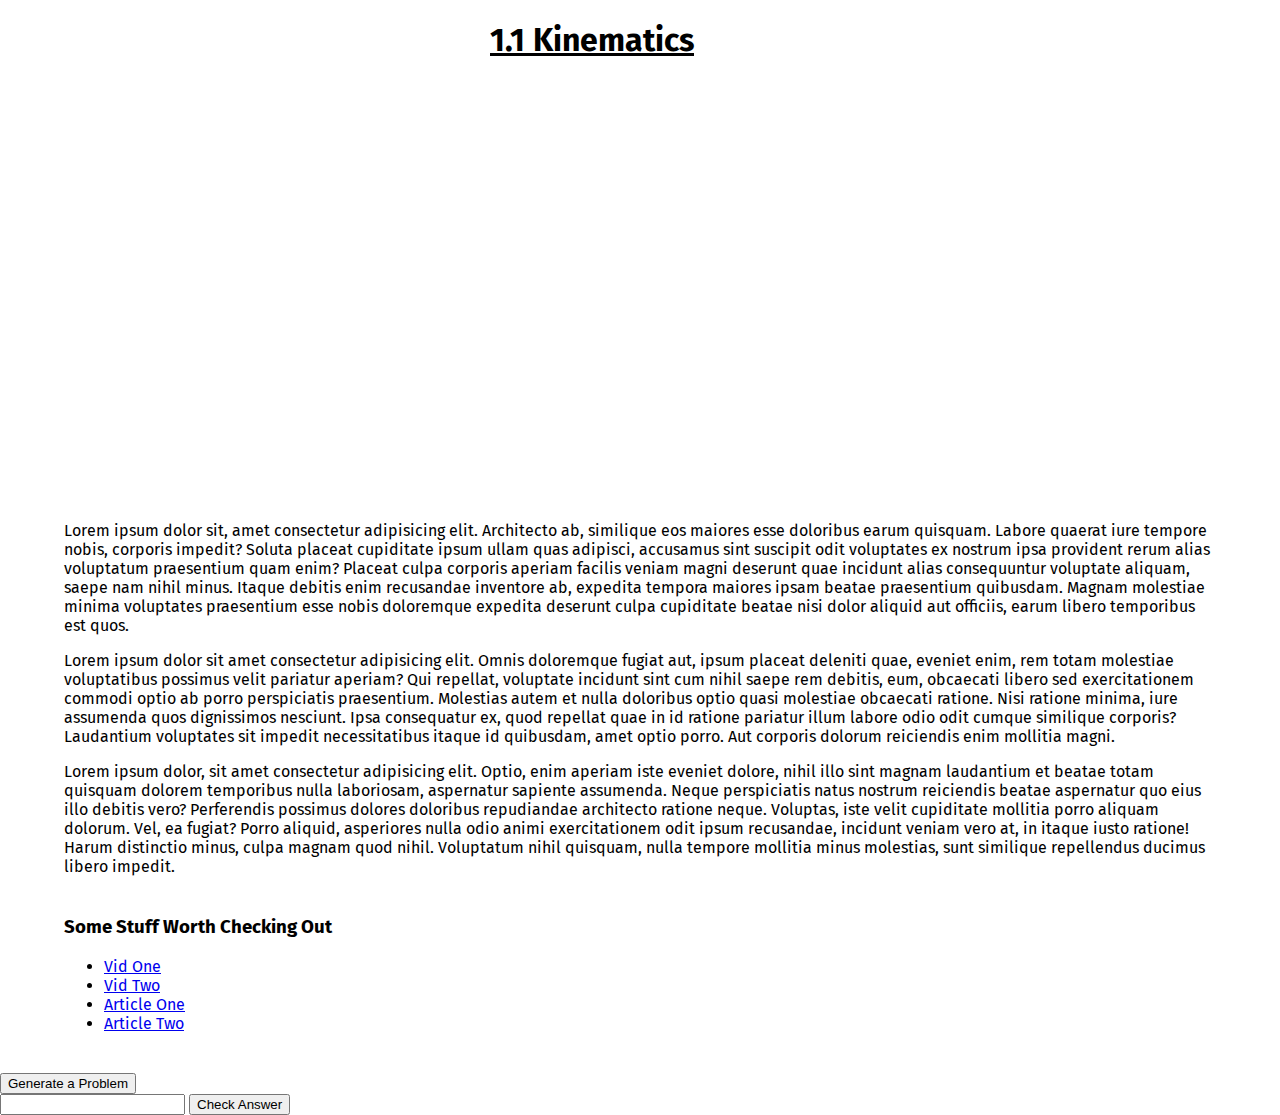
==== template.html @ 55ae63d8 "''" ====
<!DOCTYPE html>
<html lang="en">
<head>
    <meta charset="UTF-8">
    <meta name="viewport" content="width=device-width, initial-scale=1.0">
    <meta http-equiv="X-UA-Compatible" content="ie=edge">
    <link href="https://fonts.googleapis.com/css?family=Fira+Sans" rel="stylesheet">
    <link rel="stylesheet" href="templateStyle.css">
    <title>Template || Be4 Uni</title>
</head>
<body>
    <header>

    </header>

    <main>
        <div class="Title"><h1>1.1 Kinematics</h1></div>
        <div class="video"><iframe width="700" height="400" src="https://www.youtube.com/embed/zkIrJEhHZzo" frameborder="0" allow="accelerometer; autoplay; encrypted-media; gyroscope; picture-in-picture" allowfullscreen></iframe></div>
        <div class="textContent">
            <p>Lorem ipsum dolor sit, amet consectetur adipisicing elit. Architecto ab, similique eos maiores esse doloribus earum quisquam. Labore quaerat iure tempore nobis, corporis impedit? Soluta placeat cupiditate ipsum ullam quas adipisci, accusamus sint suscipit odit voluptates ex nostrum ipsa provident rerum alias voluptatum praesentium quam enim? Placeat culpa corporis aperiam facilis veniam magni deserunt quae incidunt alias consequuntur voluptate aliquam, saepe nam nihil minus. Itaque debitis enim recusandae inventore ab, expedita tempora maiores ipsam beatae praesentium quibusdam. Magnam molestiae minima voluptates praesentium esse nobis doloremque expedita deserunt culpa cupiditate beatae nisi dolor aliquid aut officiis, earum libero temporibus est quos.</p>
            <p>Lorem ipsum dolor sit amet consectetur adipisicing elit. Omnis doloremque fugiat aut, ipsum placeat deleniti quae, eveniet enim, rem totam molestiae voluptatibus possimus velit pariatur aperiam? Qui repellat, voluptate incidunt sint cum nihil saepe rem debitis, eum, obcaecati libero sed exercitationem commodi optio ab porro perspiciatis praesentium. Molestias autem et nulla doloribus optio quasi molestiae obcaecati ratione. Nisi ratione minima, iure assumenda quos dignissimos nesciunt. Ipsa consequatur ex, quod repellat quae in id ratione pariatur illum labore odio odit cumque similique corporis? Laudantium voluptates sit impedit necessitatibus itaque id quibusdam, amet optio porro. Aut corporis dolorum reiciendis enim mollitia magni.</p>
            <p>Lorem ipsum dolor, sit amet consectetur adipisicing elit. Optio, enim aperiam iste eveniet dolore, nihil illo sint magnam laudantium et beatae totam quisquam dolorem temporibus nulla laboriosam, aspernatur sapiente assumenda. Neque perspiciatis natus nostrum reiciendis beatae aspernatur quo eius illo debitis vero? Perferendis possimus dolores doloribus repudiandae architecto ratione neque. Voluptas, iste velit cupiditate mollitia porro aliquam dolorum. Vel, ea fugiat? Porro aliquid, asperiores nulla odio animi exercitationem odit ipsum recusandae, incidunt veniam vero at, in itaque iusto ratione! Harum distinctio minus, culpa magnam quod nihil. Voluptatum nihil quisquam, nulla tempore mollitia minus molestias, sunt similique repellendus ducimus libero impedit.</p>
        </div>
        <div class="extraResources">
            <h3>Some Stuff Worth Checking Out</h3>
            <ul>
                <li><a href="#">Vid One</a></li>
                <li><a href="#">Vid Two</a></li>
                <li><a href="#">Article One</a></li>
                <li><a href="#">Article Two</a></li>
            </ul>
        </div>
        <button onclick="generateProblem()">Generate a Problem</button>
        <div class="problems">
            
        </div>
        <input type="text" class='answerBox'>
        <button onclick="checkAnswer()">Check Answer</button>
        
    </main>

    <footer>

    </footer>
    <script src="template.js"></script>
</body>
</html>
---- templateStyle.css ----
body{
    margin:0;
    padding: 0;
    font-family: 'Fira Sans', sans-serif;
    /* background-image: url('bgImage.jpg');
    background-repeat:no-repeat;
    background-size: cover; */

}

.Title{
    width:300px;
    margin:0 auto;
    text-decoration: underline;
}
iframe{
    display:block;
    margin:0 auto;
}
main{
    width:100%;
}
.textContent{
    width:90%;
    margin:40px auto;
}
.extraResources{
    width:90%;
    margin:40px auto;
}
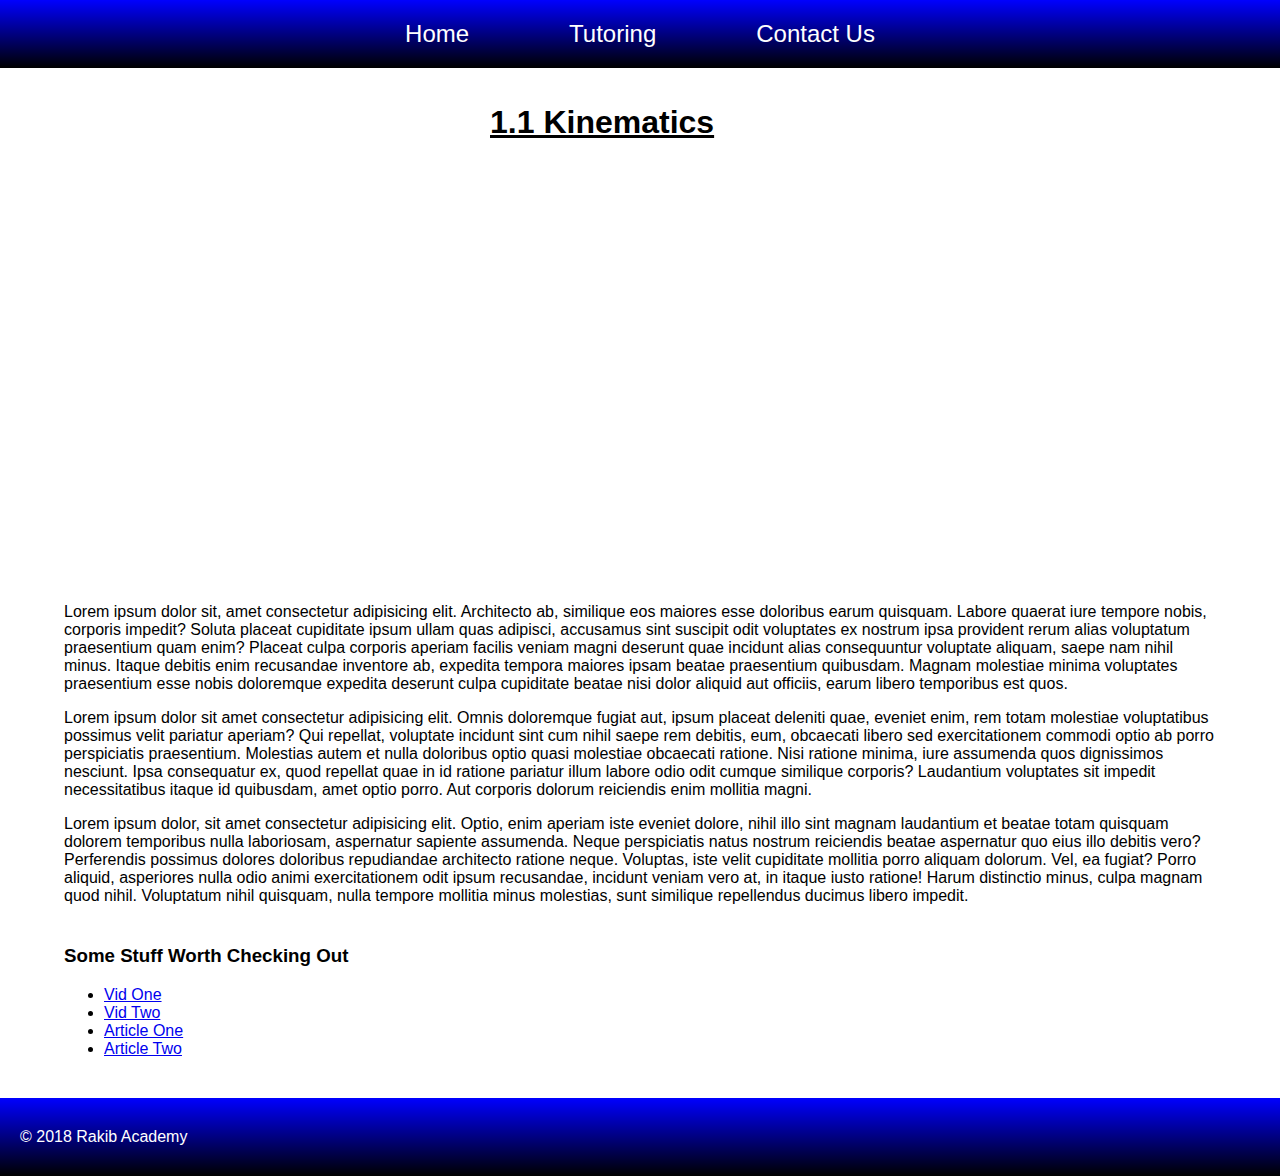
==== commit a77a2938: "''" ====
--- a/template.html
+++ b/template.html
@@ -10,7 +10,13 @@
 </head>
 <body>
     <header>
-
+        <nav>
+            <ul class="navLinks">
+                <li><a href="#">Home</a></li>
+                <li><a href="template.html">Tutoring</a></li>
+                <li><a href="#">Contact Us</a></li>
+            </ul>
+        </nav>
     </header>
 
     <main>
@@ -30,17 +36,19 @@
                 <li><a href="#">Article Two</a></li>
             </ul>
         </div>
-        <button onclick="generateProblem()">Generate a Problem</button>
+        <!-- <button onclick="generateProblem()">Generate a Problem</button>
         <div class="problems">
             
         </div>
         <input type="text" class='answerBox'>
         <button onclick="checkAnswer()">Check Answer</button>
-        
+         -->
     </main>
 
     <footer>
-
+        <div class="footerContent">
+            <p>	&copy; 2018 Rakib Academy</p>
+        </div>
     </footer>
     <script src="template.js"></script>
 </body>
--- a/templateStyle.css
+++ b/templateStyle.css
@@ -1,13 +1,46 @@
 body{
     margin:0;
     padding: 0;
-    font-family: 'Fira Sans', sans-serif;
+    font-family: Arial, Helvetica, sans-serif;
     /* background-image: url('bgImage.jpg');
     background-repeat:no-repeat;
     background-size: cover; */
-
+}
+nav{
+    /* position: fixed;
+    top: 0; */
+    background: linear-gradient(blue,black);
+    width:100%;
+    height:fit-content;
+    margin-bottom: 15px;
+}
+.navLinks{
+    padding:0;
+    margin:0;
+    list-style:none;
+    height: fit-content;
+    width:fit-content;
+    overflow: hidden;
+    padding:5px 0;
+    margin:0 auto;
+}
+.navLinks>li{
+    float: left;
+    margin:0 50px;
+    /* background-color:red; */
+    padding:15px 0;
 }
 
+.navLinks>li>a{
+    text-decoration: none;
+    font-size: 1.5em;
+    color:white;
+}
+.navLinks>li>a:hover{
+    color:blue;
+    background:white;
+    padding:15px 5px;
+}
 .Title{
     width:300px;
     margin:0 auto;
@@ -27,4 +60,26 @@
 .extraResources{
     width:90%;
     margin:40px auto;
-}+}
+
+footer{
+    width:100%;
+    /* position: absolute;
+    left: 0;
+    bottom:0;  */
+    background: linear-gradient(blue,black);
+    padding:30px 0;
+}
+.footerContent p{
+    color:white;
+    margin:auto 20px;
+}
+body {
+    display: flex;
+    min-height: 100vh;
+    flex-direction: column;
+  }
+  
+main{
+    flex: 1;
+  }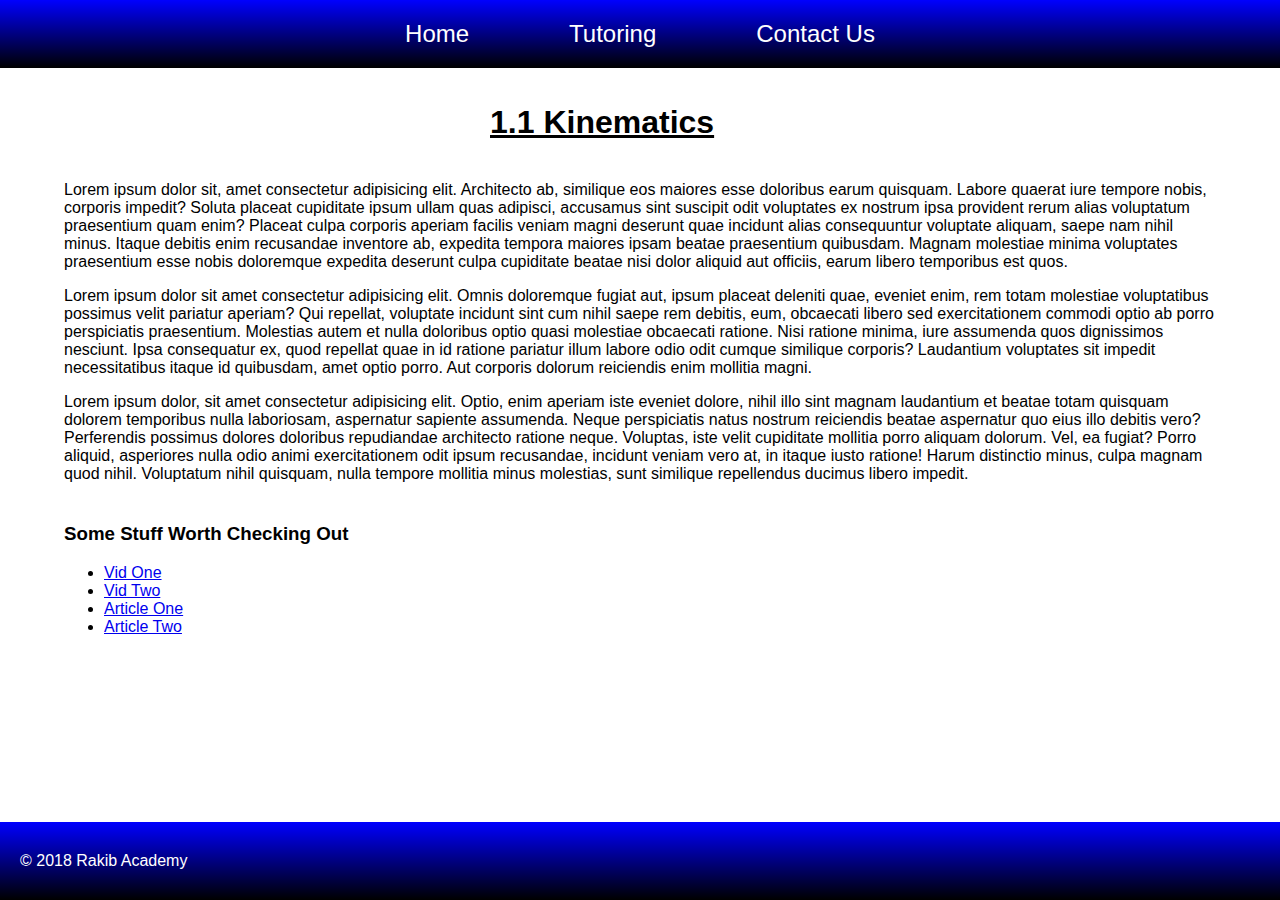
==== commit ccedb137: "d" ====
--- a/template.html
+++ b/template.html
@@ -21,7 +21,7 @@
 
     <main>
         <div class="Title"><h1>1.1 Kinematics</h1></div>
-        <div class="video"><iframe width="700" height="400" src="https://www.youtube.com/embed/zkIrJEhHZzo" frameborder="0" allow="accelerometer; autoplay; encrypted-media; gyroscope; picture-in-picture" allowfullscreen></iframe></div>
+        <!-- <div class="video"><iframe width="700" height="400" src="https://www.youtube.com/embed/zkIrJEhHZzo" frameborder="0" allow="accelerometer; autoplay; encrypted-media; gyroscope; picture-in-picture" allowfullscreen></iframe></div> -->
         <div class="textContent">
             <p>Lorem ipsum dolor sit, amet consectetur adipisicing elit. Architecto ab, similique eos maiores esse doloribus earum quisquam. Labore quaerat iure tempore nobis, corporis impedit? Soluta placeat cupiditate ipsum ullam quas adipisci, accusamus sint suscipit odit voluptates ex nostrum ipsa provident rerum alias voluptatum praesentium quam enim? Placeat culpa corporis aperiam facilis veniam magni deserunt quae incidunt alias consequuntur voluptate aliquam, saepe nam nihil minus. Itaque debitis enim recusandae inventore ab, expedita tempora maiores ipsam beatae praesentium quibusdam. Magnam molestiae minima voluptates praesentium esse nobis doloremque expedita deserunt culpa cupiditate beatae nisi dolor aliquid aut officiis, earum libero temporibus est quos.</p>
             <p>Lorem ipsum dolor sit amet consectetur adipisicing elit. Omnis doloremque fugiat aut, ipsum placeat deleniti quae, eveniet enim, rem totam molestiae voluptatibus possimus velit pariatur aperiam? Qui repellat, voluptate incidunt sint cum nihil saepe rem debitis, eum, obcaecati libero sed exercitationem commodi optio ab porro perspiciatis praesentium. Molestias autem et nulla doloribus optio quasi molestiae obcaecati ratione. Nisi ratione minima, iure assumenda quos dignissimos nesciunt. Ipsa consequatur ex, quod repellat quae in id ratione pariatur illum labore odio odit cumque similique corporis? Laudantium voluptates sit impedit necessitatibus itaque id quibusdam, amet optio porro. Aut corporis dolorum reiciendis enim mollitia magni.</p>
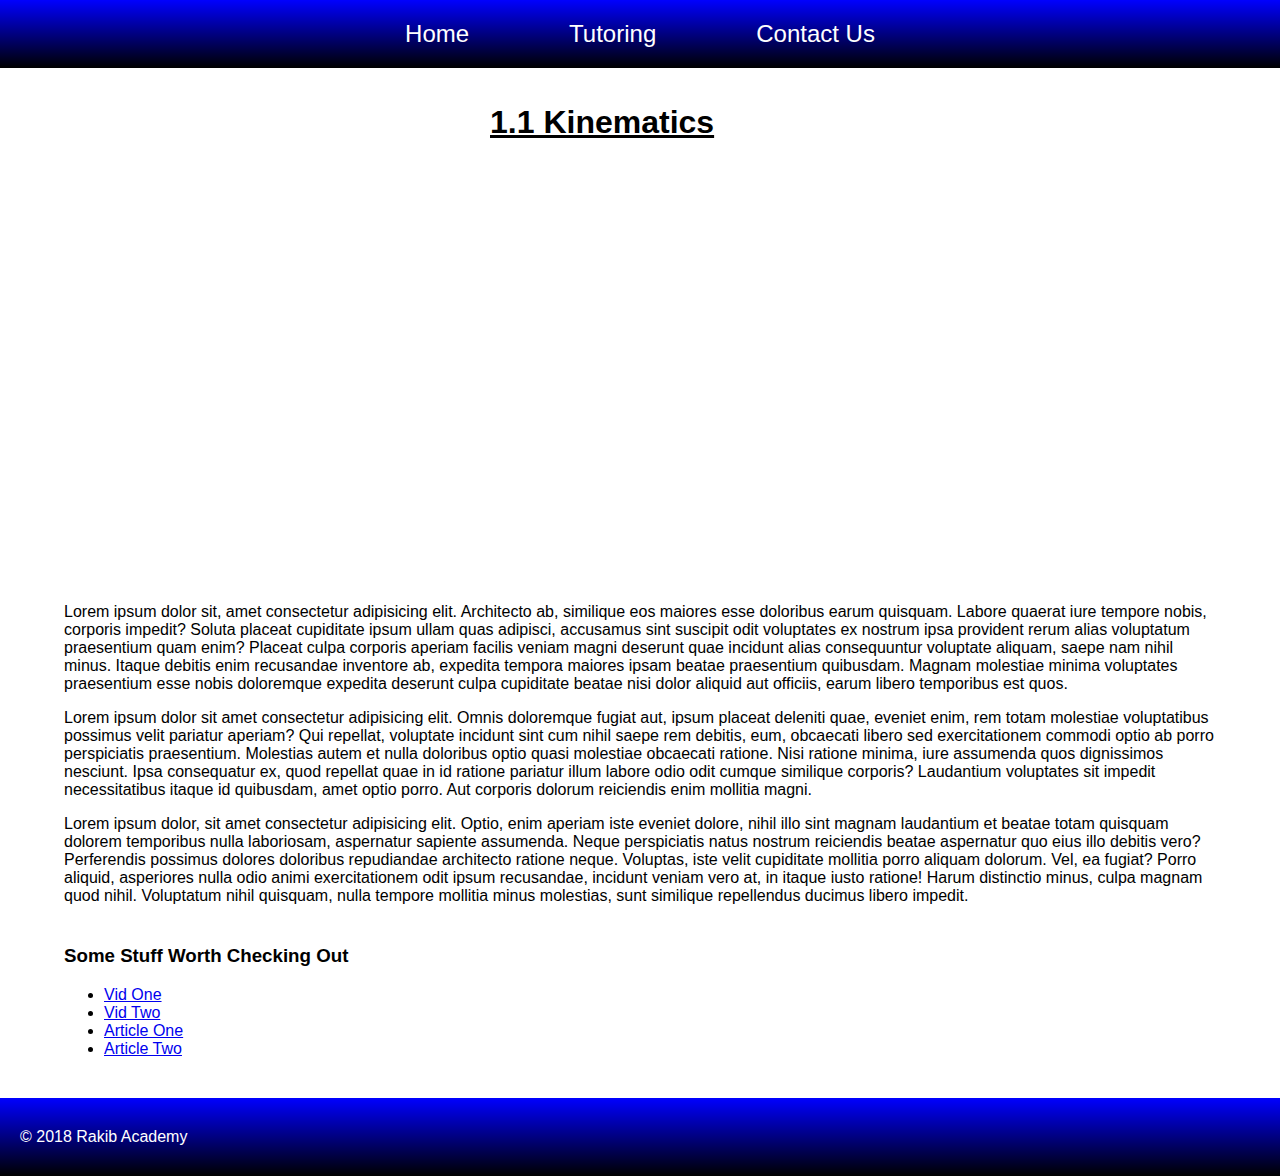
==== commit 68b9e6d7: "made vid visible again" ====
--- a/template.html
+++ b/template.html
@@ -21,7 +21,7 @@
 
     <main>
         <div class="Title"><h1>1.1 Kinematics</h1></div>
-        <!-- <div class="video"><iframe width="700" height="400" src="https://www.youtube.com/embed/zkIrJEhHZzo" frameborder="0" allow="accelerometer; autoplay; encrypted-media; gyroscope; picture-in-picture" allowfullscreen></iframe></div> -->
+        <div class="video"><iframe width="700" height="400" src="https://www.youtube.com/embed/zkIrJEhHZzo" frameborder="0" allow="accelerometer; autoplay; encrypted-media; gyroscope; picture-in-picture" allowfullscreen></iframe></div>
         <div class="textContent">
             <p>Lorem ipsum dolor sit, amet consectetur adipisicing elit. Architecto ab, similique eos maiores esse doloribus earum quisquam. Labore quaerat iure tempore nobis, corporis impedit? Soluta placeat cupiditate ipsum ullam quas adipisci, accusamus sint suscipit odit voluptates ex nostrum ipsa provident rerum alias voluptatum praesentium quam enim? Placeat culpa corporis aperiam facilis veniam magni deserunt quae incidunt alias consequuntur voluptate aliquam, saepe nam nihil minus. Itaque debitis enim recusandae inventore ab, expedita tempora maiores ipsam beatae praesentium quibusdam. Magnam molestiae minima voluptates praesentium esse nobis doloremque expedita deserunt culpa cupiditate beatae nisi dolor aliquid aut officiis, earum libero temporibus est quos.</p>
             <p>Lorem ipsum dolor sit amet consectetur adipisicing elit. Omnis doloremque fugiat aut, ipsum placeat deleniti quae, eveniet enim, rem totam molestiae voluptatibus possimus velit pariatur aperiam? Qui repellat, voluptate incidunt sint cum nihil saepe rem debitis, eum, obcaecati libero sed exercitationem commodi optio ab porro perspiciatis praesentium. Molestias autem et nulla doloribus optio quasi molestiae obcaecati ratione. Nisi ratione minima, iure assumenda quos dignissimos nesciunt. Ipsa consequatur ex, quod repellat quae in id ratione pariatur illum labore odio odit cumque similique corporis? Laudantium voluptates sit impedit necessitatibus itaque id quibusdam, amet optio porro. Aut corporis dolorum reiciendis enim mollitia magni.</p>
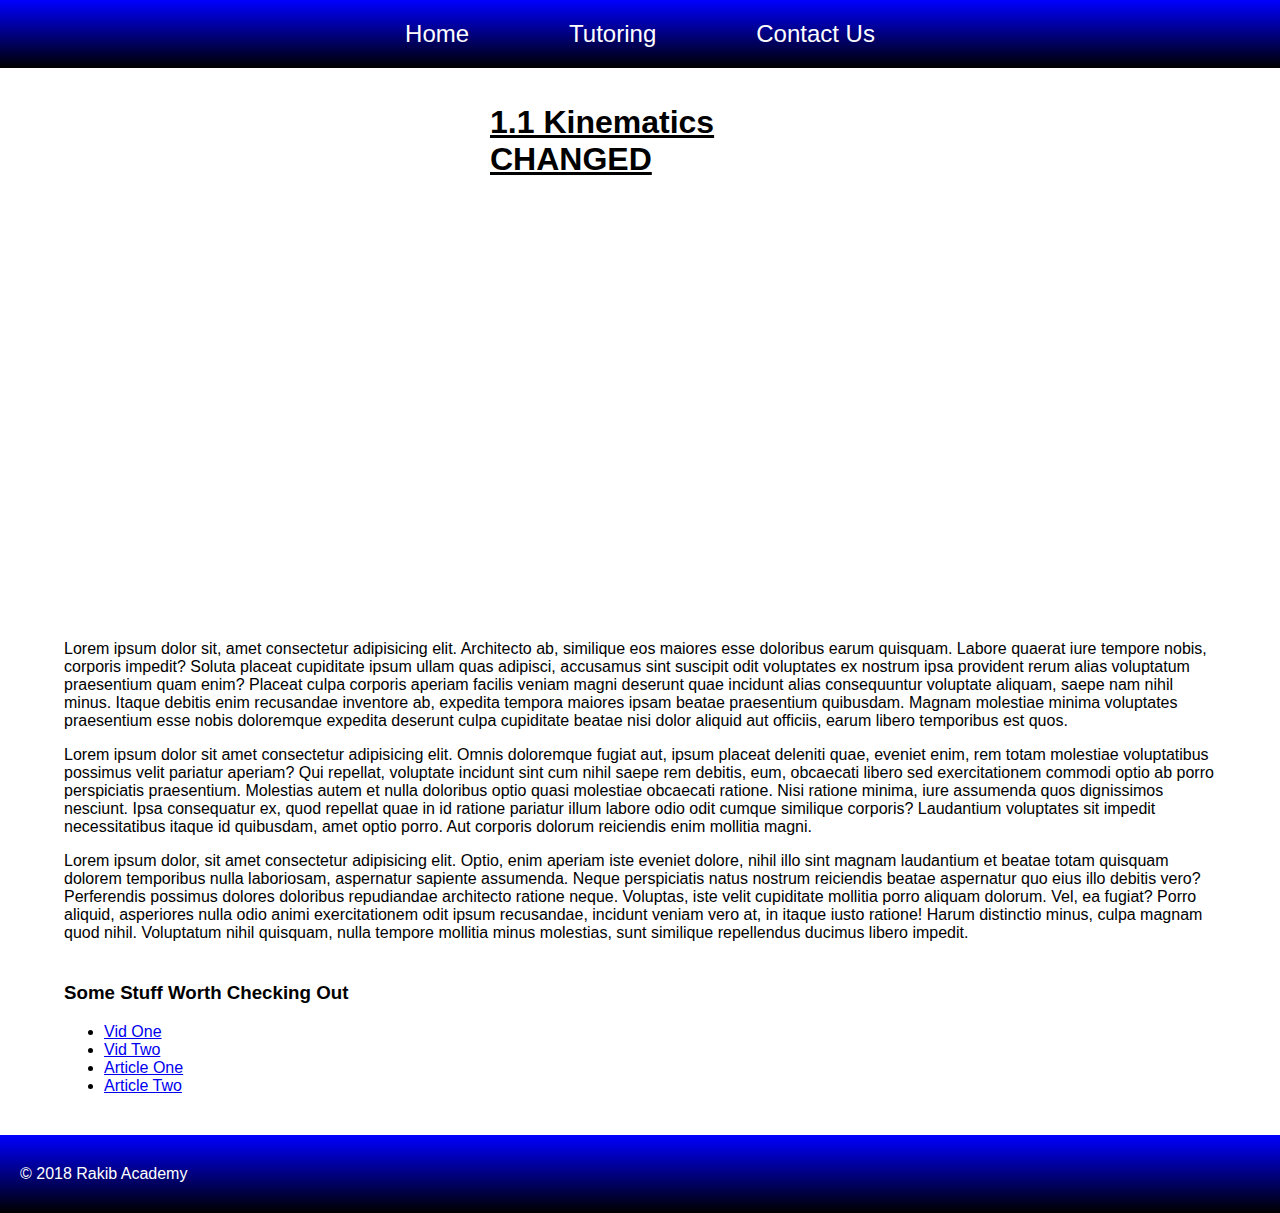
==== commit 2d2acb58: "f" ====
--- a/template.html
+++ b/template.html
@@ -20,7 +20,7 @@
     </header>
 
     <main>
-        <div class="Title"><h1>1.1 Kinematics</h1></div>
+        <div class="Title"><h1>1.1 Kinematics CHANGED</h1></div>
         <div class="video"><iframe width="700" height="400" src="https://www.youtube.com/embed/zkIrJEhHZzo" frameborder="0" allow="accelerometer; autoplay; encrypted-media; gyroscope; picture-in-picture" allowfullscreen></iframe></div>
         <div class="textContent">
             <p>Lorem ipsum dolor sit, amet consectetur adipisicing elit. Architecto ab, similique eos maiores esse doloribus earum quisquam. Labore quaerat iure tempore nobis, corporis impedit? Soluta placeat cupiditate ipsum ullam quas adipisci, accusamus sint suscipit odit voluptates ex nostrum ipsa provident rerum alias voluptatum praesentium quam enim? Placeat culpa corporis aperiam facilis veniam magni deserunt quae incidunt alias consequuntur voluptate aliquam, saepe nam nihil minus. Itaque debitis enim recusandae inventore ab, expedita tempora maiores ipsam beatae praesentium quibusdam. Magnam molestiae minima voluptates praesentium esse nobis doloremque expedita deserunt culpa cupiditate beatae nisi dolor aliquid aut officiis, earum libero temporibus est quos.</p>
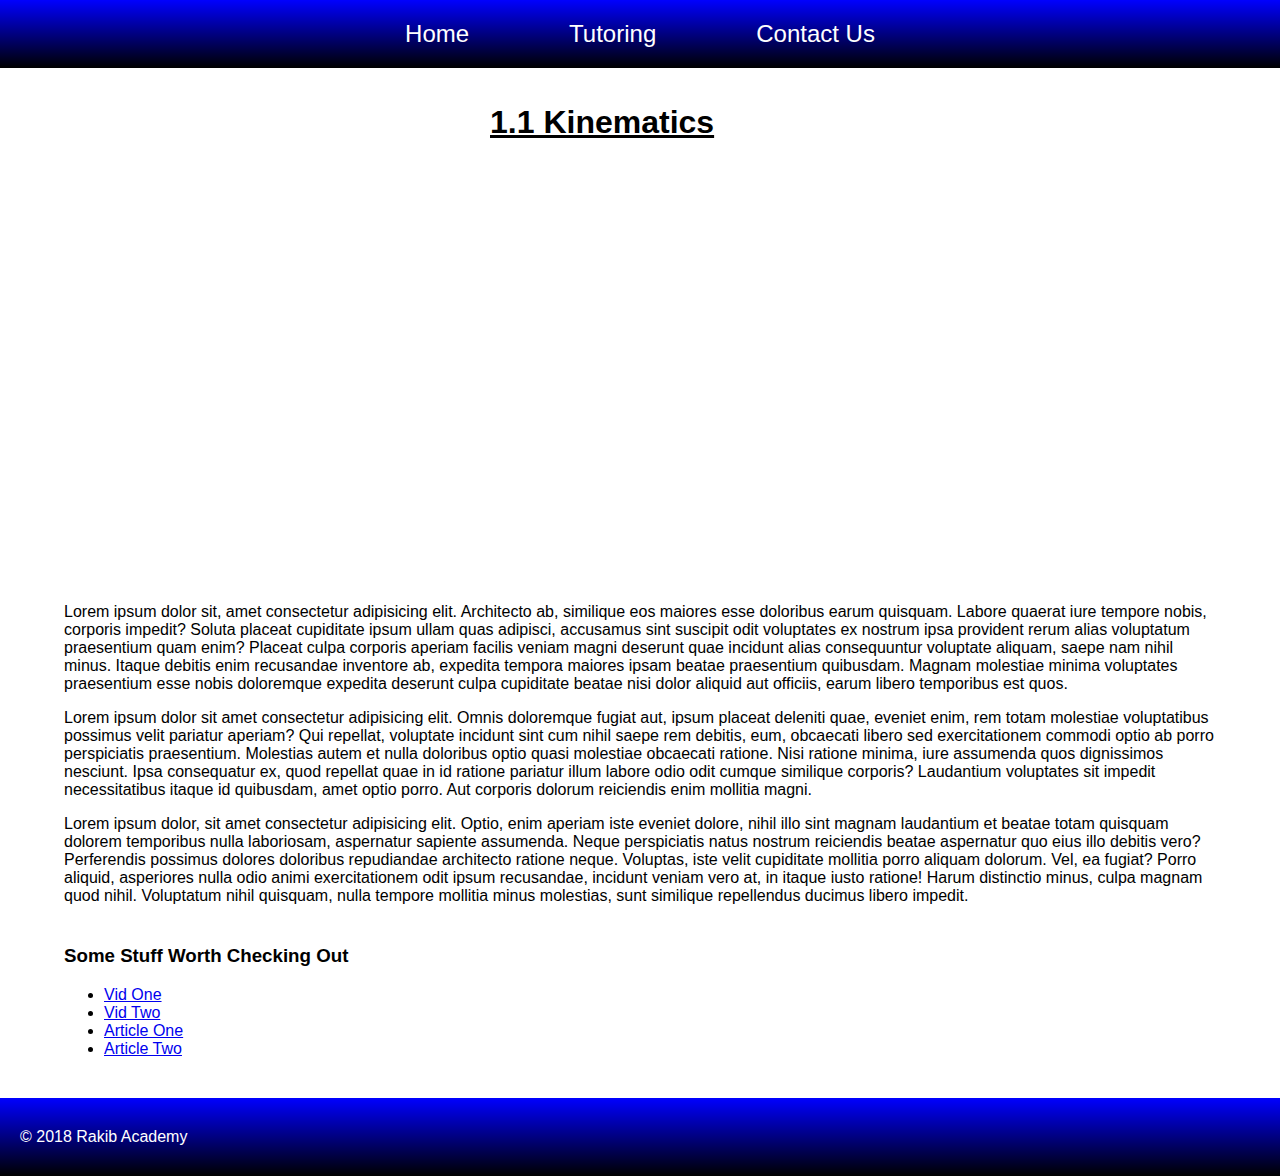
==== commit d03ce42a: "comment" ====
--- a/template.html
+++ b/template.html
@@ -1,55 +1 @@
-<!DOCTYPE html>
-<html lang="en">
-<head>
-    <meta charset="UTF-8">
-    <meta name="viewport" content="width=device-width, initial-scale=1.0">
-    <meta http-equiv="X-UA-Compatible" content="ie=edge">
-    <link href="https://fonts.googleapis.com/css?family=Fira+Sans" rel="stylesheet">
-    <link rel="stylesheet" href="templateStyle.css">
-    <title>Template || Be4 Uni</title>
-</head>
-<body>
-    <header>
-        <nav>
-            <ul class="navLinks">
-                <li><a href="#">Home</a></li>
-                <li><a href="template.html">Tutoring</a></li>
-                <li><a href="#">Contact Us</a></li>
-            </ul>
-        </nav>
-    </header>
-
-    <main>
-        <div class="Title"><h1>1.1 Kinematics CHANGED</h1></div>
-        <div class="video"><iframe width="700" height="400" src="https://www.youtube.com/embed/zkIrJEhHZzo" frameborder="0" allow="accelerometer; autoplay; encrypted-media; gyroscope; picture-in-picture" allowfullscreen></iframe></div>
-        <div class="textContent">
-            <p>Lorem ipsum dolor sit, amet consectetur adipisicing elit. Architecto ab, similique eos maiores esse doloribus earum quisquam. Labore quaerat iure tempore nobis, corporis impedit? Soluta placeat cupiditate ipsum ullam quas adipisci, accusamus sint suscipit odit voluptates ex nostrum ipsa provident rerum alias voluptatum praesentium quam enim? Placeat culpa corporis aperiam facilis veniam magni deserunt quae incidunt alias consequuntur voluptate aliquam, saepe nam nihil minus. Itaque debitis enim recusandae inventore ab, expedita tempora maiores ipsam beatae praesentium quibusdam. Magnam molestiae minima voluptates praesentium esse nobis doloremque expedita deserunt culpa cupiditate beatae nisi dolor aliquid aut officiis, earum libero temporibus est quos.</p>
-            <p>Lorem ipsum dolor sit amet consectetur adipisicing elit. Omnis doloremque fugiat aut, ipsum placeat deleniti quae, eveniet enim, rem totam molestiae voluptatibus possimus velit pariatur aperiam? Qui repellat, voluptate incidunt sint cum nihil saepe rem debitis, eum, obcaecati libero sed exercitationem commodi optio ab porro perspiciatis praesentium. Molestias autem et nulla doloribus optio quasi molestiae obcaecati ratione. Nisi ratione minima, iure assumenda quos dignissimos nesciunt. Ipsa consequatur ex, quod repellat quae in id ratione pariatur illum labore odio odit cumque similique corporis? Laudantium voluptates sit impedit necessitatibus itaque id quibusdam, amet optio porro. Aut corporis dolorum reiciendis enim mollitia magni.</p>
-            <p>Lorem ipsum dolor, sit amet consectetur adipisicing elit. Optio, enim aperiam iste eveniet dolore, nihil illo sint magnam laudantium et beatae totam quisquam dolorem temporibus nulla laboriosam, aspernatur sapiente assumenda. Neque perspiciatis natus nostrum reiciendis beatae aspernatur quo eius illo debitis vero? Perferendis possimus dolores doloribus repudiandae architecto ratione neque. Voluptas, iste velit cupiditate mollitia porro aliquam dolorum. Vel, ea fugiat? Porro aliquid, asperiores nulla odio animi exercitationem odit ipsum recusandae, incidunt veniam vero at, in itaque iusto ratione! Harum distinctio minus, culpa magnam quod nihil. Voluptatum nihil quisquam, nulla tempore mollitia minus molestias, sunt similique repellendus ducimus libero impedit.</p>
-        </div>
-        <div class="extraResources">
-            <h3>Some Stuff Worth Checking Out</h3>
-            <ul>
-                <li><a href="#">Vid One</a></li>
-                <li><a href="#">Vid Two</a></li>
-                <li><a href="#">Article One</a></li>
-                <li><a href="#">Article Two</a></li>
-            </ul>
-        </div>
-        <!-- <button onclick="generateProblem()">Generate a Problem</button>
-        <div class="problems">
-            
-        </div>
-        <input type="text" class='answerBox'>
-        <button onclick="checkAnswer()">Check Answer</button>
-         -->
-    </main>
-
-    <footer>
-        <div class="footerContent">
-            <p>	&copy; 2018 Rakib Academy</p>
-        </div>
-    </footer>
-    <script src="template.js"></script>
-</body>
-</html>+<!DOCTYPE html><html lang="en"><head> <meta charset="UTF-8"> <meta name="viewport" content="width=device-width, initial-scale=1.0"> <meta http-equiv="X-UA-Compatible" content="ie=edge"> <link href="https://fonts.googleapis.com/css?family=Fira+Sans" rel="stylesheet"> <link rel="stylesheet" href="templateStyle.css"> <title>Template || Be4 Uni</title></head><body> <header> <nav> <ul class="navLinks"> <li><a href="index.html">Home</a></li><li><a href="template.html">Tutoring</a></li><li><a href="#">Contact Us</a></li></ul> </nav> </header> <main> <div class="Title"><h1>1.1 Kinematics </h1></div><div class="video"><iframe width="700" height="400" src="https://www.youtube.com/embed/zkIrJEhHZzo" frameborder="0" allow="accelerometer; autoplay; encrypted-media; gyroscope; picture-in-picture" allowfullscreen></iframe></div><div class="textContent"> <p>Lorem ipsum dolor sit, amet consectetur adipisicing elit. Architecto ab, similique eos maiores esse doloribus earum quisquam. Labore quaerat iure tempore nobis, corporis impedit? Soluta placeat cupiditate ipsum ullam quas adipisci, accusamus sint suscipit odit voluptates ex nostrum ipsa provident rerum alias voluptatum praesentium quam enim? Placeat culpa corporis aperiam facilis veniam magni deserunt quae incidunt alias consequuntur voluptate aliquam, saepe nam nihil minus. Itaque debitis enim recusandae inventore ab, expedita tempora maiores ipsam beatae praesentium quibusdam. Magnam molestiae minima voluptates praesentium esse nobis doloremque expedita deserunt culpa cupiditate beatae nisi dolor aliquid aut officiis, earum libero temporibus est quos.</p><p>Lorem ipsum dolor sit amet consectetur adipisicing elit. Omnis doloremque fugiat aut, ipsum placeat deleniti quae, eveniet enim, rem totam molestiae voluptatibus possimus velit pariatur aperiam? Qui repellat, voluptate incidunt sint cum nihil saepe rem debitis, eum, obcaecati libero sed exercitationem commodi optio ab porro perspiciatis praesentium. Molestias autem et nulla doloribus optio quasi molestiae obcaecati ratione. Nisi ratione minima, iure assumenda quos dignissimos nesciunt. Ipsa consequatur ex, quod repellat quae in id ratione pariatur illum labore odio odit cumque similique corporis? Laudantium voluptates sit impedit necessitatibus itaque id quibusdam, amet optio porro. Aut corporis dolorum reiciendis enim mollitia magni.</p><p>Lorem ipsum dolor, sit amet consectetur adipisicing elit. Optio, enim aperiam iste eveniet dolore, nihil illo sint magnam laudantium et beatae totam quisquam dolorem temporibus nulla laboriosam, aspernatur sapiente assumenda. Neque perspiciatis natus nostrum reiciendis beatae aspernatur quo eius illo debitis vero? Perferendis possimus dolores doloribus repudiandae architecto ratione neque. Voluptas, iste velit cupiditate mollitia porro aliquam dolorum. Vel, ea fugiat? Porro aliquid, asperiores nulla odio animi exercitationem odit ipsum recusandae, incidunt veniam vero at, in itaque iusto ratione! Harum distinctio minus, culpa magnam quod nihil. Voluptatum nihil quisquam, nulla tempore mollitia minus molestias, sunt similique repellendus ducimus libero impedit.</p></div><div class="extraResources"> <h3>Some Stuff Worth Checking Out</h3> <ul> <li><a href="#">Vid One</a></li><li><a href="#">Vid Two</a></li><li><a href="#">Article One</a></li><li><a href="#">Article Two</a></li></ul> </div><!-- <button onclick="generateProblem()">Generate a Problem</button> <div class="problems"> </div><input type="text" class='answerBox'> <button onclick="checkAnswer()">Check Answer</button> --> </main> <footer> <div class="footerContent"> <p>&copy; 2018 Rakib Academy</p></div></footer> <script src="template.js"></script></body></html>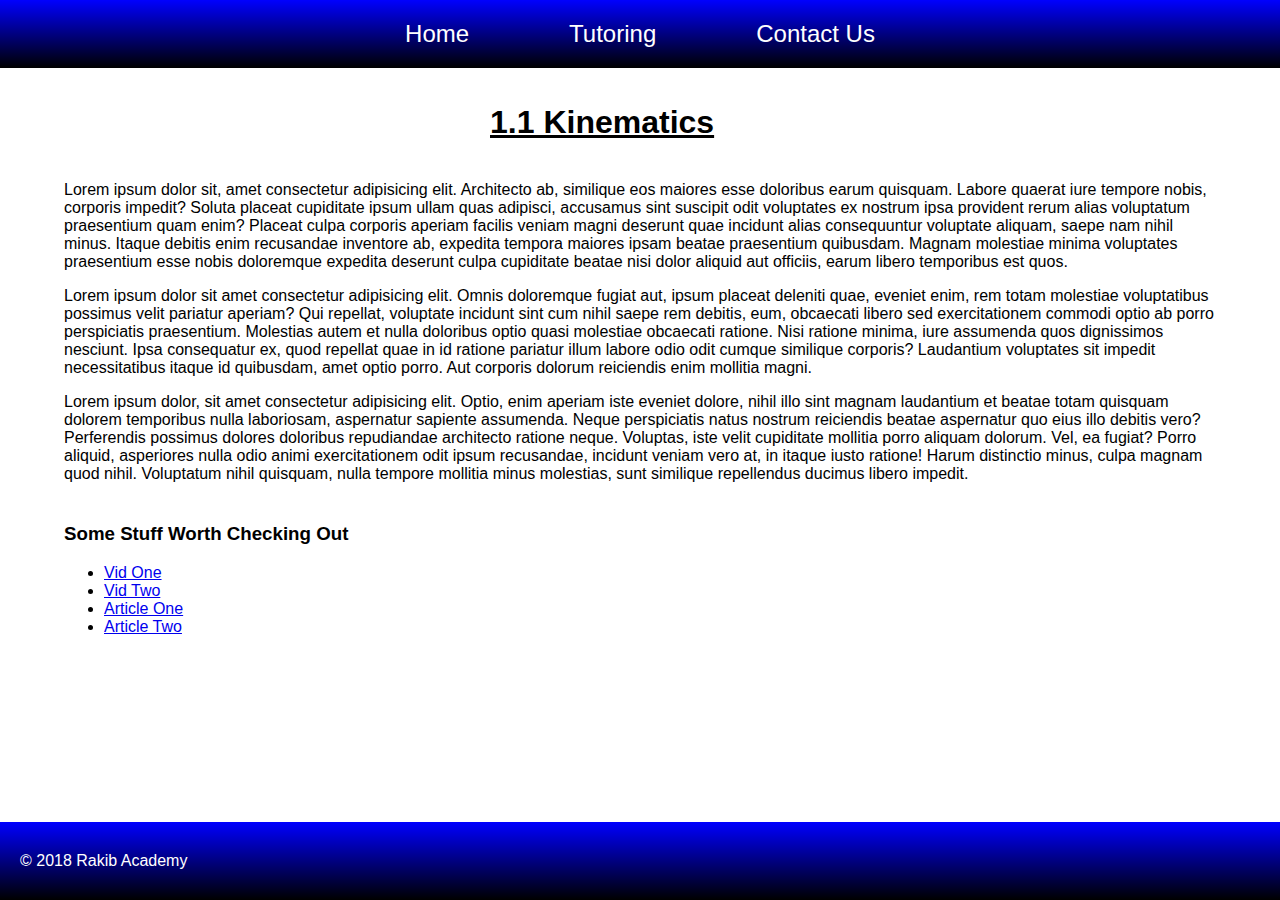
==== commit fd0efcfd: "remove vid" ====
--- a/template.html
+++ b/template.html
@@ -1 +1,53 @@
-<!DOCTYPE html><html lang="en"><head> <meta charset="UTF-8"> <meta name="viewport" content="width=device-width, initial-scale=1.0"> <meta http-equiv="X-UA-Compatible" content="ie=edge"> <link href="https://fonts.googleapis.com/css?family=Fira+Sans" rel="stylesheet"> <link rel="stylesheet" href="templateStyle.css"> <title>Template || Be4 Uni</title></head><body> <header> <nav> <ul class="navLinks"> <li><a href="index.html">Home</a></li><li><a href="template.html">Tutoring</a></li><li><a href="#">Contact Us</a></li></ul> </nav> </header> <main> <div class="Title"><h1>1.1 Kinematics </h1></div><div class="video"><iframe width="700" height="400" src="https://www.youtube.com/embed/zkIrJEhHZzo" frameborder="0" allow="accelerometer; autoplay; encrypted-media; gyroscope; picture-in-picture" allowfullscreen></iframe></div><div class="textContent"> <p>Lorem ipsum dolor sit, amet consectetur adipisicing elit. Architecto ab, similique eos maiores esse doloribus earum quisquam. Labore quaerat iure tempore nobis, corporis impedit? Soluta placeat cupiditate ipsum ullam quas adipisci, accusamus sint suscipit odit voluptates ex nostrum ipsa provident rerum alias voluptatum praesentium quam enim? Placeat culpa corporis aperiam facilis veniam magni deserunt quae incidunt alias consequuntur voluptate aliquam, saepe nam nihil minus. Itaque debitis enim recusandae inventore ab, expedita tempora maiores ipsam beatae praesentium quibusdam. Magnam molestiae minima voluptates praesentium esse nobis doloremque expedita deserunt culpa cupiditate beatae nisi dolor aliquid aut officiis, earum libero temporibus est quos.</p><p>Lorem ipsum dolor sit amet consectetur adipisicing elit. Omnis doloremque fugiat aut, ipsum placeat deleniti quae, eveniet enim, rem totam molestiae voluptatibus possimus velit pariatur aperiam? Qui repellat, voluptate incidunt sint cum nihil saepe rem debitis, eum, obcaecati libero sed exercitationem commodi optio ab porro perspiciatis praesentium. Molestias autem et nulla doloribus optio quasi molestiae obcaecati ratione. Nisi ratione minima, iure assumenda quos dignissimos nesciunt. Ipsa consequatur ex, quod repellat quae in id ratione pariatur illum labore odio odit cumque similique corporis? Laudantium voluptates sit impedit necessitatibus itaque id quibusdam, amet optio porro. Aut corporis dolorum reiciendis enim mollitia magni.</p><p>Lorem ipsum dolor, sit amet consectetur adipisicing elit. Optio, enim aperiam iste eveniet dolore, nihil illo sint magnam laudantium et beatae totam quisquam dolorem temporibus nulla laboriosam, aspernatur sapiente assumenda. Neque perspiciatis natus nostrum reiciendis beatae aspernatur quo eius illo debitis vero? Perferendis possimus dolores doloribus repudiandae architecto ratione neque. Voluptas, iste velit cupiditate mollitia porro aliquam dolorum. Vel, ea fugiat? Porro aliquid, asperiores nulla odio animi exercitationem odit ipsum recusandae, incidunt veniam vero at, in itaque iusto ratione! Harum distinctio minus, culpa magnam quod nihil. Voluptatum nihil quisquam, nulla tempore mollitia minus molestias, sunt similique repellendus ducimus libero impedit.</p></div><div class="extraResources"> <h3>Some Stuff Worth Checking Out</h3> <ul> <li><a href="#">Vid One</a></li><li><a href="#">Vid Two</a></li><li><a href="#">Article One</a></li><li><a href="#">Article Two</a></li></ul> </div><!-- <button onclick="generateProblem()">Generate a Problem</button> <div class="problems"> </div><input type="text" class='answerBox'> <button onclick="checkAnswer()">Check Answer</button> --> </main> <footer> <div class="footerContent"> <p>&copy; 2018 Rakib Academy</p></div></footer> <script src="template.js"></script></body></html>+<!DOCTYPE html>
+<html lang="en">
+
+<head>
+    <meta charset="UTF-8">
+    <meta name="viewport" content="width=device-width, initial-scale=1.0">
+    <meta http-equiv="X-UA-Compatible" content="ie=edge">
+    <link href="https://fonts.googleapis.com/css?family=Fira+Sans" rel="stylesheet">
+    <link rel="stylesheet" href="templateStyle.css">
+    <title>Template || Be4 Uni</title>
+</head>
+
+<body>
+    <header>
+        <nav>
+            <ul class="navLinks">
+                <li><a href="index.html">Home</a></li>
+                <li><a href="template.html">Tutoring</a></li>
+                <li><a href="#">Contact Us</a></li>
+            </ul>
+        </nav>
+    </header>
+    <main>
+        <div class="Title">
+            <h1>1.1 Kinematics </h1></div>
+        <div class="video">
+            <!-- <iframe width="700" height="400" src="https://www.youtube.com/embed/zkIrJEhHZzo" frameborder="0" allow="accelerometer; autoplay; encrypted-media; gyroscope; picture-in-picture" allowfullscreen></iframe> -->
+        </div>
+        <div class="textContent">
+            <p>Lorem ipsum dolor sit, amet consectetur adipisicing elit. Architecto ab, similique eos maiores esse doloribus earum quisquam. Labore quaerat iure tempore nobis, corporis impedit? Soluta placeat cupiditate ipsum ullam quas adipisci, accusamus sint suscipit odit voluptates ex nostrum ipsa provident rerum alias voluptatum praesentium quam enim? Placeat culpa corporis aperiam facilis veniam magni deserunt quae incidunt alias consequuntur voluptate aliquam, saepe nam nihil minus. Itaque debitis enim recusandae inventore ab, expedita tempora maiores ipsam beatae praesentium quibusdam. Magnam molestiae minima voluptates praesentium esse nobis doloremque expedita deserunt culpa cupiditate beatae nisi dolor aliquid aut officiis, earum libero temporibus est quos.</p>
+            <p>Lorem ipsum dolor sit amet consectetur adipisicing elit. Omnis doloremque fugiat aut, ipsum placeat deleniti quae, eveniet enim, rem totam molestiae voluptatibus possimus velit pariatur aperiam? Qui repellat, voluptate incidunt sint cum nihil saepe rem debitis, eum, obcaecati libero sed exercitationem commodi optio ab porro perspiciatis praesentium. Molestias autem et nulla doloribus optio quasi molestiae obcaecati ratione. Nisi ratione minima, iure assumenda quos dignissimos nesciunt. Ipsa consequatur ex, quod repellat quae in id ratione pariatur illum labore odio odit cumque similique corporis? Laudantium voluptates sit impedit necessitatibus itaque id quibusdam, amet optio porro. Aut corporis dolorum reiciendis enim mollitia magni.</p>
+            <p>Lorem ipsum dolor, sit amet consectetur adipisicing elit. Optio, enim aperiam iste eveniet dolore, nihil illo sint magnam laudantium et beatae totam quisquam dolorem temporibus nulla laboriosam, aspernatur sapiente assumenda. Neque perspiciatis natus nostrum reiciendis beatae aspernatur quo eius illo debitis vero? Perferendis possimus dolores doloribus repudiandae architecto ratione neque. Voluptas, iste velit cupiditate mollitia porro aliquam dolorum. Vel, ea fugiat? Porro aliquid, asperiores nulla odio animi exercitationem odit ipsum recusandae, incidunt veniam vero at, in itaque iusto ratione! Harum distinctio minus, culpa magnam quod nihil. Voluptatum nihil quisquam, nulla tempore mollitia minus molestias, sunt similique repellendus ducimus libero impedit.</p>
+        </div>
+        <div class="extraResources">
+            <h3>Some Stuff Worth Checking Out</h3>
+            <ul>
+                <li><a href="#">Vid One</a></li>
+                <li><a href="#">Vid Two</a></li>
+                <li><a href="#">Article One</a></li>
+                <li><a href="#">Article Two</a></li>
+            </ul>
+        </div>
+        <!-- <button onclick="generateProblem()">Generate a Problem</button> <div class="problems"> </div><input type="text" class='answerBox'> <button onclick="checkAnswer()">Check Answer</button> -->
+    </main>
+    <footer>
+        <div class="footerContent">
+            <p>&copy; 2018 Rakib Academy</p>
+        </div>
+    </footer>
+    <script src="template.js"></script>
+</body>
+
+</html>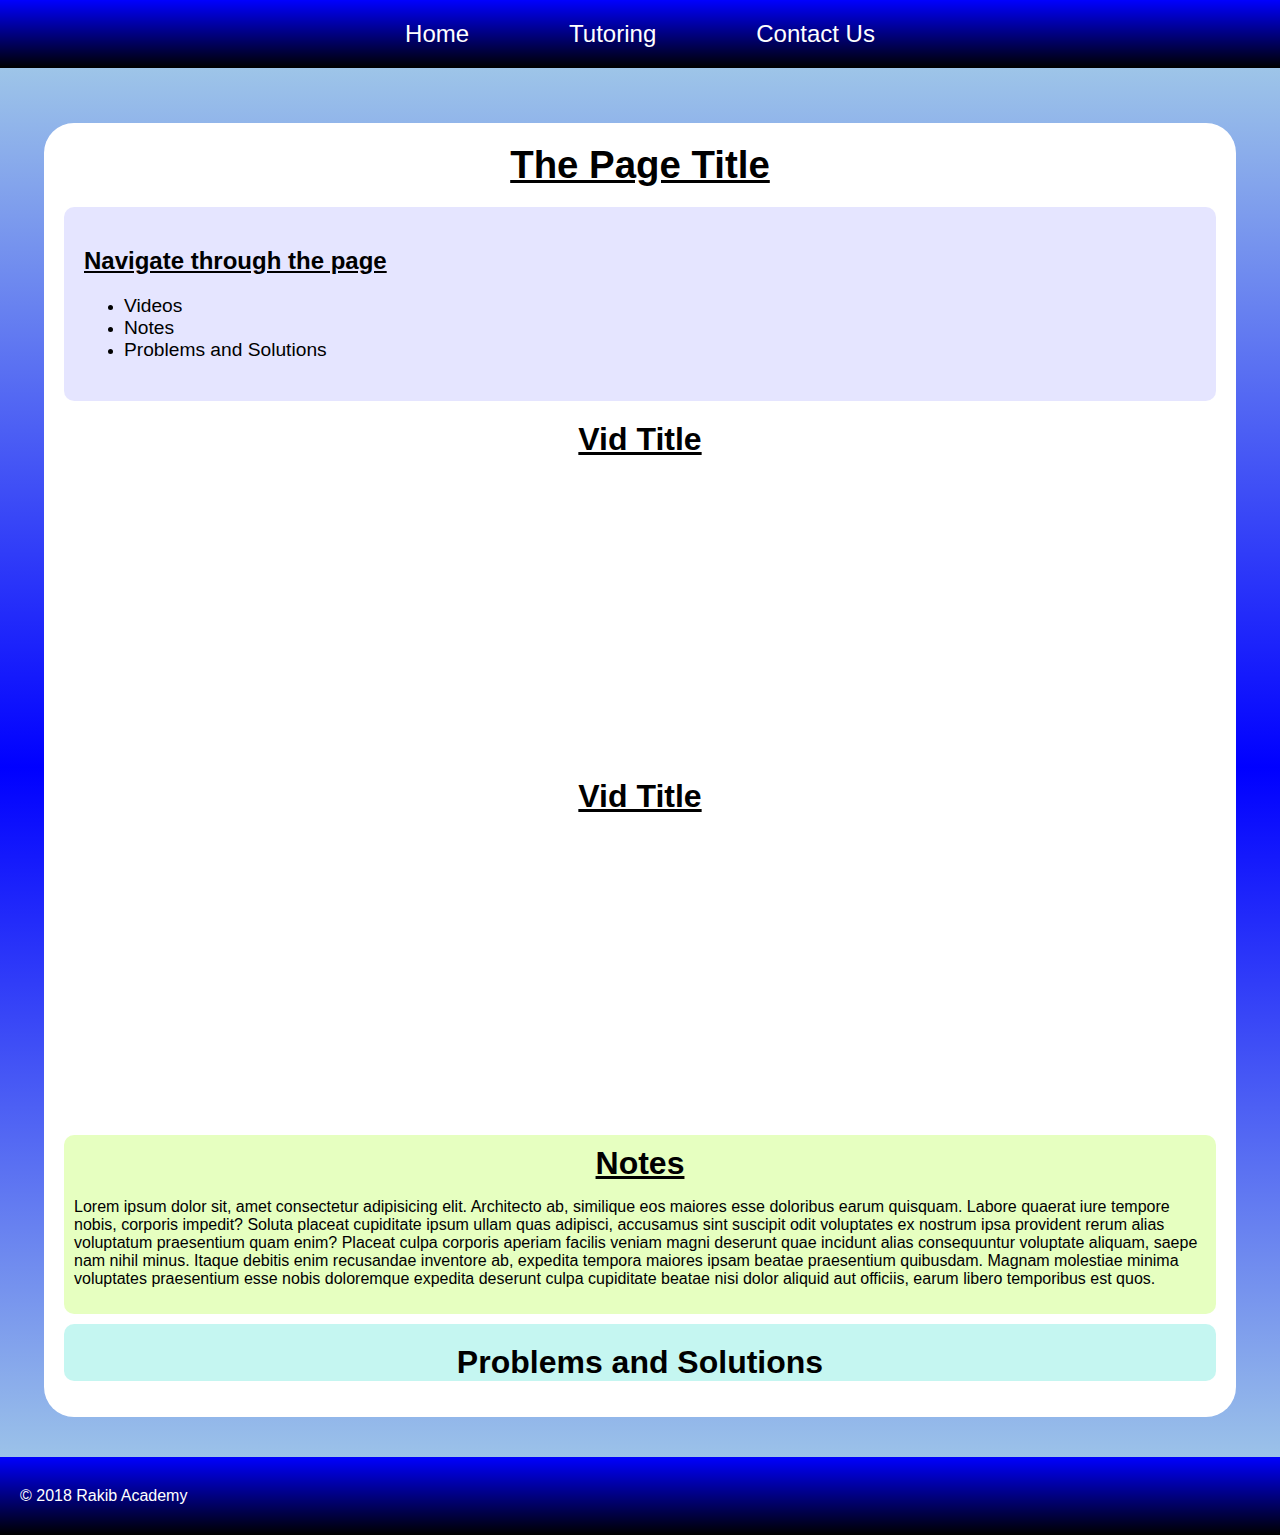
==== commit 87a804a9: "." ====
--- a/template.html
+++ b/template.html
@@ -20,28 +20,63 @@
             </ul>
         </nav>
     </header>
+
     <main>
-        <div class="Title">
-            <h1>1.1 Kinematics </h1></div>
-        <div class="video">
-            <!-- <iframe width="700" height="400" src="https://www.youtube.com/embed/zkIrJEhHZzo" frameborder="0" allow="accelerometer; autoplay; encrypted-media; gyroscope; picture-in-picture" allowfullscreen></iframe> -->
+        <div class="general-title">
+            <h1>The Page Title</h1>
         </div>
-        <div class="textContent">
+        <!-- Videos Notes Questions -->
+        <div class="page-navigation">
+            <h2>Navigate through the page</h2>
+            <ul>
+                <li><a href="#video-section">Videos</a></li>
+                <li><a href="#note-section">Notes</a></li>
+                <li><a href="#problem-section">Problems and Solutions</a></li>
+            </ul>
+        </div>
+        
+        <div class="video-section" id="video-section">     
+            <div class="video">
+                <div class="Title">
+                    <h1>Vid Title </h1>
+                </div>
+                <iframe width="500" height="300" src="https://www.youtube.com/embed/zkIrJEhHZzo" frameborder="0" allow="accelerometer; autoplay; encrypted-media; gyroscope; picture-in-picture" allowfullscreen></iframe>
+            </div>
+
+            <div class="video">
+                    <div class="Title">
+                        <h1>Vid Title </h1>
+                    </div>
+                    <iframe width="500" height="300" src="https://www.youtube.com/embed/zkIrJEhHZzo" frameborder="0" allow="accelerometer; autoplay; encrypted-media; gyroscope; picture-in-picture" allowfullscreen></iframe>
+            </div>
+        </div>
+
+  
+        <div class="note-section" id="note-section">
+            <h1>Notes</h1>
             <p>Lorem ipsum dolor sit, amet consectetur adipisicing elit. Architecto ab, similique eos maiores esse doloribus earum quisquam. Labore quaerat iure tempore nobis, corporis impedit? Soluta placeat cupiditate ipsum ullam quas adipisci, accusamus sint suscipit odit voluptates ex nostrum ipsa provident rerum alias voluptatum praesentium quam enim? Placeat culpa corporis aperiam facilis veniam magni deserunt quae incidunt alias consequuntur voluptate aliquam, saepe nam nihil minus. Itaque debitis enim recusandae inventore ab, expedita tempora maiores ipsam beatae praesentium quibusdam. Magnam molestiae minima voluptates praesentium esse nobis doloremque expedita deserunt culpa cupiditate beatae nisi dolor aliquid aut officiis, earum libero temporibus est quos.</p>
-            <p>Lorem ipsum dolor sit amet consectetur adipisicing elit. Omnis doloremque fugiat aut, ipsum placeat deleniti quae, eveniet enim, rem totam molestiae voluptatibus possimus velit pariatur aperiam? Qui repellat, voluptate incidunt sint cum nihil saepe rem debitis, eum, obcaecati libero sed exercitationem commodi optio ab porro perspiciatis praesentium. Molestias autem et nulla doloribus optio quasi molestiae obcaecati ratione. Nisi ratione minima, iure assumenda quos dignissimos nesciunt. Ipsa consequatur ex, quod repellat quae in id ratione pariatur illum labore odio odit cumque similique corporis? Laudantium voluptates sit impedit necessitatibus itaque id quibusdam, amet optio porro. Aut corporis dolorum reiciendis enim mollitia magni.</p>
-            <p>Lorem ipsum dolor, sit amet consectetur adipisicing elit. Optio, enim aperiam iste eveniet dolore, nihil illo sint magnam laudantium et beatae totam quisquam dolorem temporibus nulla laboriosam, aspernatur sapiente assumenda. Neque perspiciatis natus nostrum reiciendis beatae aspernatur quo eius illo debitis vero? Perferendis possimus dolores doloribus repudiandae architecto ratione neque. Voluptas, iste velit cupiditate mollitia porro aliquam dolorum. Vel, ea fugiat? Porro aliquid, asperiores nulla odio animi exercitationem odit ipsum recusandae, incidunt veniam vero at, in itaque iusto ratione! Harum distinctio minus, culpa magnam quod nihil. Voluptatum nihil quisquam, nulla tempore mollitia minus molestias, sunt similique repellendus ducimus libero impedit.</p>
         </div>
+        
+        <div class="problem-section" id="problem-section">
+            <h1>Problems and Solutions</h1>
+            <div class="problem">
+                <div class="problem-content">
+
+                </div>
+                <div class="solution">
+
+                </div>
+            </div>
+        </div>
+
         <div class="extraResources">
-            <h3>Some Stuff Worth Checking Out</h3>
+            <!-- <h3>Extra Stuff</h3> -->
             <ul>
-                <li><a href="#">Vid One</a></li>
-                <li><a href="#">Vid Two</a></li>
-                <li><a href="#">Article One</a></li>
-                <li><a href="#">Article Two</a></li>
             </ul>
         </div>
         <!-- <button onclick="generateProblem()">Generate a Problem</button> <div class="problems"> </div><input type="text" class='answerBox'> <button onclick="checkAnswer()">Check Answer</button> -->
     </main>
+
     <footer>
         <div class="footerContent">
             <p>&copy; 2018 Rakib Academy</p>
--- a/templateStyle.css
+++ b/templateStyle.css
@@ -2,13 +2,9 @@
     margin:0;
     padding: 0;
     font-family: Arial, Helvetica, sans-serif;
-    /* background-image: url('bgImage.jpg');
-    background-repeat:no-repeat;
-    background-size: cover; */
+    background-image: linear-gradient(lightblue,blue,lightblue);
 }
 nav{
-    /* position: fixed;
-    top: 0; */
     background: linear-gradient(blue,black);
     width:100%;
     height:fit-content;
@@ -27,7 +23,6 @@
 .navLinks>li{
     float: left;
     margin:0 50px;
-    /* background-color:red; */
     padding:15px 0;
 }
 
@@ -41,27 +36,86 @@
     background:white;
     padding:15px 5px;
 }
+
+
+main{
+    width:90%;
+    margin:40px auto;
+    padding:20px;
+    border-radius: 30px;
+    background: white;
+}
+.general-title{
+    font-size:1.2em;
+}
+.general-title h1{
+    margin: 0 auto;
+    text-decoration: underline;
+    width: fit-content;
+}
+.page-navigation{
+    background:rgb(0,0,255,0.1);
+    padding:20px;
+    border-radius: 10px;
+    margin:20px 0;
+}
+.page-navigation h2{
+    text-decoration: underline;
+    /* background: rgb(0,0,255,0.1); */
+}
+.page-navigation ul{
+    margin-top: 0;
+    overflow: hidden;
+    margin-bottom:20px;
+    width:fit-content;
+    /* background: rgb(0,0,255,0.1); */
+    /* padding: 20px; */
+    /* border-radius: 10px; */
+}
+.page-navigation ul li:hover{
+    background: rgb(0,0,255,0.3);
+}
+.page-navigation a{
+    text-decoration: none;
+    color:black;
+    font-size: 1.2em
+}
+.video-section h1{
+    margin:10px auto;
+    text-decoration: underline;
+    width:fit-content;
+}
 .Title{
-    width:300px;
+    width:500px;
     margin:0 auto;
-    text-decoration: underline;
 }
 iframe{
     display:block;
     margin:0 auto;
 }
-main{
-    width:100%;
+
+.note-section{
+    padding:10px;
+    border-radius: 10px;
+    background: rgb(173,255,47,0.3);
+    margin-top:10px;
 }
-.textContent{
-    width:90%;
-    margin:40px auto;
-}
-.extraResources{
-    width:90%;
-    margin:40px auto;
+.note-section h1{
+    text-decoration: underline;
+    margin:0 auto;
+    width:fit-content;
 }
 
+.problem-section{
+    background: rgb(64,225,208,0.3);
+    margin-top:10px;
+    padding-top:20px;
+    border-radius: 10px;
+}
+.problem-section h1{
+    margin:0 auto;
+    width:fit-content
+}
 footer{
     width:100%;
     /* position: absolute;
